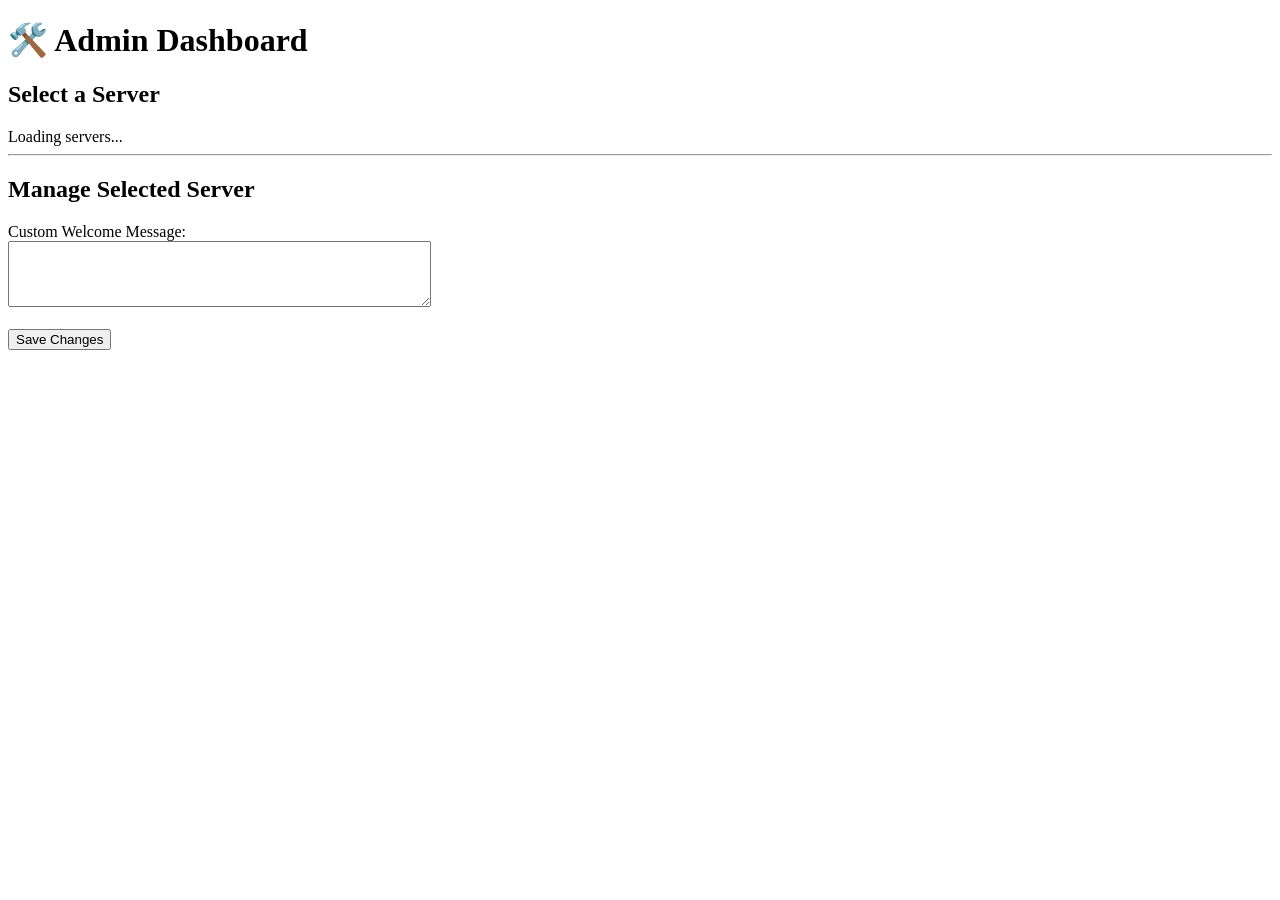
==== frontend/index.html @ 40e447c2 "h" ====
<!DOCTYPE html>
<html lang="en">
<head>
    <meta charset="UTF-8">
    <title>Discord Bot Dashboard</title>
    <link rel="stylesheet" href="style.css">
</head>
<body>
    <div id="app">
        <h1>🛠️ Admin Dashboard</h1>
        <h2>Select a Server</h2>
        <div id="guilds-list">Loading servers...</div>

        <hr>

        <h2>Manage Selected Server</h2>
        <form id="config-form">
            <label>Custom Welcome Message:</label><br>
            <textarea id="welcome-msg" rows="4" cols="50"></textarea><br><br>
            <button type="submit">Save Changes</button>
        </form>
    </div>

    <script>
        const API_URL = "http://localhost:8000"; // Update to Render URL later
        let selectedGuildId = "your_target_guild_id_here"; // Dynamically update this based on choice

        // Fetch Guilds
        async function fetchGuilds() {
            const res = await fetch(`${API_URL}/api/guilds`);
            const data = await res.json();
            const listDiv = document.getElementById('guilds-list');
            listDiv.innerHTML = data.guilds.map(g => `
                <div class="guild-card" onclick="selectedGuildId='${g.id}'">
                    <img src="${g.icon || 'https://via.placeholder.com/50'}" width="50">
                    <strong>${g.name}</strong> (${g.member_count} members)
                </div>
            `).join('');
        }

        // Save Configuration
        document.getElementById('config-form').addEventListener('submit', async (e) => {
            e.preventDefault();
            const welcomeMessage = document.getElementById('welcome-msg').value;

            const res = await fetch(`${API_URL}/api/guild/${selectedGuildId}/config`, {
                method: 'POST',
                headers: { 'Content-Type': 'application/json' },
                body: JSON.stringify({ welcome_message: welcomeMessage })
            });
            const result = await res.json();
            alert(result.message || "Failed to update configuration");
        });

        fetchGuilds();
    </script>
</body>
</html>
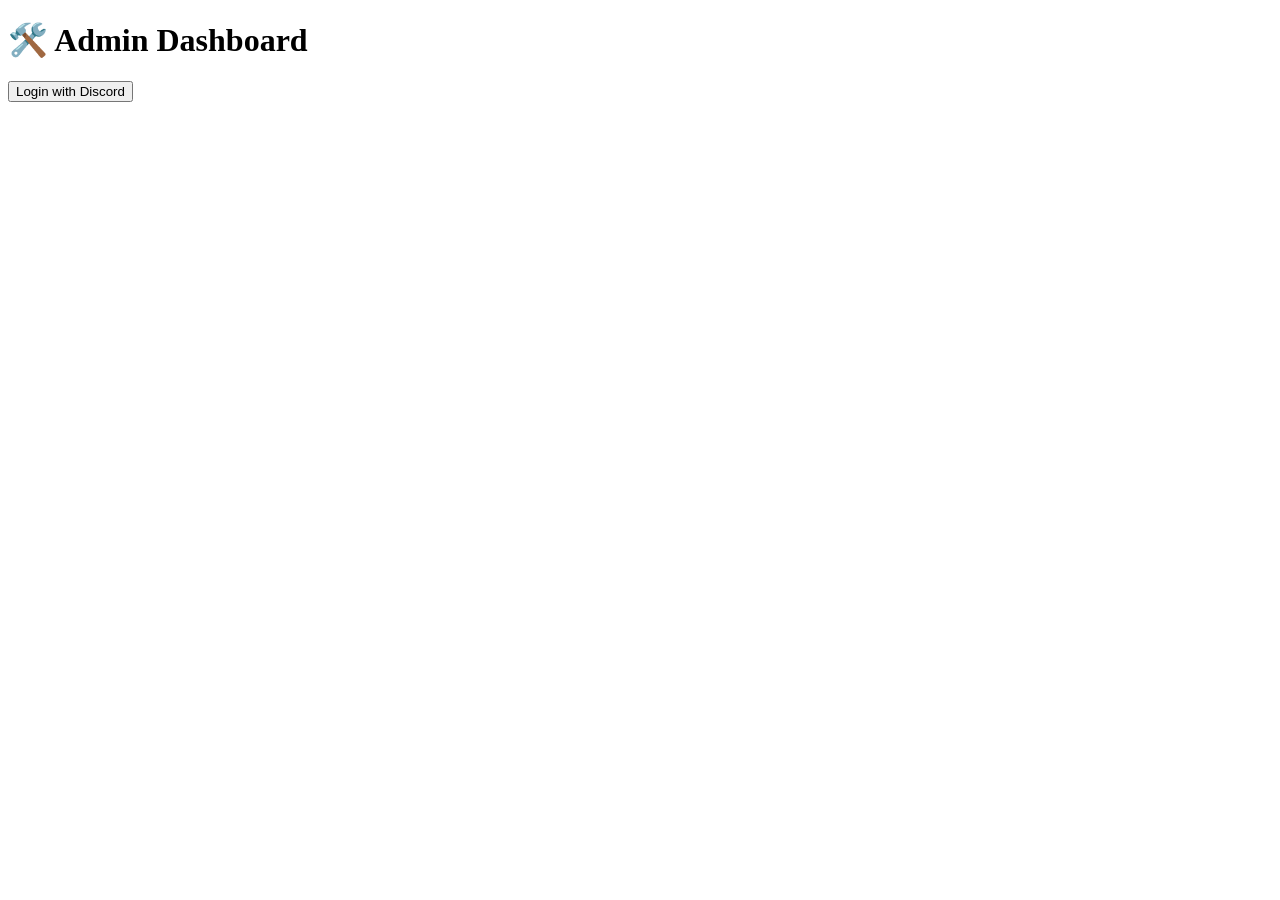
==== commit 5a865d30: "Update index.html" ====
--- a/frontend/index.html
+++ b/frontend/index.html
@@ -8,51 +8,85 @@
 <body>
     <div id="app">
         <h1>🛠️ Admin Dashboard</h1>
-        <h2>Select a Server</h2>
-        <div id="guilds-list">Loading servers...</div>
+        
+        <div id="auth-section">
+            <button id="login-btn" onclick="login()">Login with Discord</button>
+        </div>
 
-        <hr>
-
-        <h2>Manage Selected Server</h2>
-        <form id="config-form">
-            <label>Custom Welcome Message:</label><br>
-            <textarea id="welcome-msg" rows="4" cols="50"></textarea><br><br>
-            <button type="submit">Save Changes</button>
-        </form>
+        <div id="dashboard-section" style="display: none;">
+            <h2>Select a Server You Manage</h2>
+            <div id="guilds-list">Loading servers...</div>
+            <hr>
+            <h2>Manage Selected Server</h2>
+            <form id="config-form">
+                <label>Custom Welcome Message:</label><br>
+                <textarea id="welcome-msg" rows="4" cols="50"></textarea><br><br>
+                <button type="submit">Save Changes</button>
+            </form>
+        </div>
     </div>
 
     <script>
-        const API_URL = "http://localhost:8000"; // Update to Render URL later
-        let selectedGuildId = "your_target_guild_id_here"; // Dynamically update this based on choice
+        const API_URL = "https://enderbot-wyog.onrender.com";
+        let accessToken = null;
+        let selectedGuildId = null;
 
-        // Fetch Guilds
-        async function fetchGuilds() {
-            const res = await fetch(`${API_URL}/api/guilds`);
+        function login() {
+            window.location.href = `${API_URL}/api/auth/login`;
+        }
+
+        // Extract token from URL after redirect
+        const urlParams = new URLSearchParams(window.location.search);
+        accessToken = urlParams.get('token');
+
+        if (accessToken) {
+            document.getElementById('auth-section').style.display = 'none';
+            document.getElementById('dashboard-section').style.display = 'block';
+            fetchAdminGuilds();
+        }
+
+        async function fetchAdminGuilds() {
+            const res = await fetch(`${API_URL}/api/auth/user-guilds?token=${accessToken}`);
+            if (res.status === 401) {
+                alert("Session expired. Please log in again.");
+                return login();
+            }
             const data = await res.json();
             const listDiv = document.getElementById('guilds-list');
+            
             listDiv.innerHTML = data.guilds.map(g => `
-                <div class="guild-card" onclick="selectedGuildId='${g.id}'">
-                    <img src="${g.icon || 'https://via.placeholder.com/50'}" width="50">
-                    <strong>${g.name}</strong> (${g.member_count} members)
+                <div class="guild-card ${g.bot_in_guild ? 'active' : 'inactive'}" onclick="selectGuild('${g.id}', ${g.bot_in_guild})">
+                    <img src="${g.icon || 'https://via.placeholder.com/50'}" width="50" style="border-radius:50%;">
+                    <strong>${g.name}</strong>
+                    <p>${g.bot_in_guild ? '✅ Bot present' : '❌ Bot missing (Click to invite)'}</p>
                 </div>
             `).join('');
+        }
+
+        function selectGuild(guildId, botInGuild) {
+            if (!botInGuild) {
+                // Redirect user to invite bot to this specific guild if missing
+                window.open(`https://discord.com/oauth2/authorize?client_id=YOUR_CLIENT_ID&permissions=8&scope=bot%20applications.commands&guild_id=${guildId}`);
+                return;
+            }
+            selectedGuildId = guildId;
+            alert(`Selected Server ID: ${guildId}`);
         }
 
         // Save Configuration
         document.getElementById('config-form').addEventListener('submit', async (e) => {
             e.preventDefault();
+            if (!selectedGuildId) return alert("Please select a server first!");
+            
             const welcomeMessage = document.getElementById('welcome-msg').value;
-
             const res = await fetch(`${API_URL}/api/guild/${selectedGuildId}/config`, {
                 method: 'POST',
                 headers: { 'Content-Type': 'application/json' },
                 body: JSON.stringify({ welcome_message: welcomeMessage })
             });
             const result = await res.json();
-            alert(result.message || "Failed to update configuration");
+            alert(result.message);
         });
-
-        fetchGuilds();
     </script>
 </body>
-</html>+</html>
